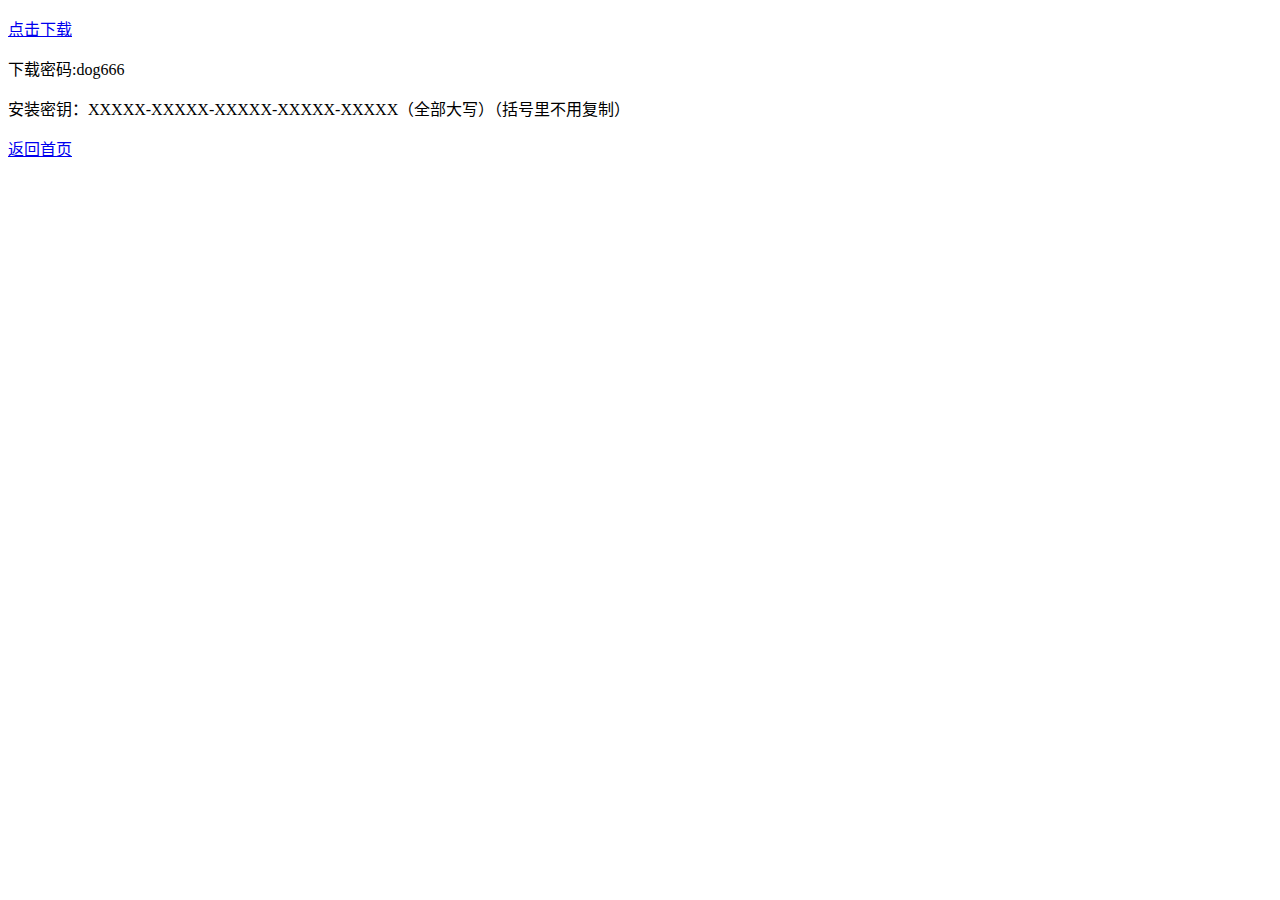
==== download.html @ 2360ffb8 "Update download.html" ====
<!DOCTYPE html>
<html lang='zh-CN'>
<head>
<title>download.md · Dogsoft/Doghead - dogsoft.eu.org</title>
<meta content='Doghead的官方网站！' property='og:description'>
<meta content='Doghead的官方网站！' itemprop='description' name='Description'>
</head>

<body>
<div class="file_content markdown-body">
<p><a href="https://wwwk.lanzouj.com/i2q271126xti">点击下载</a></p>
<p>下载密码:dog666</p>
<p>安装密钥：XXXXX-XXXXX-XXXXX-XXXXX-XXXXX（全部大写）（括号里不用复制）</p>
<p><a href="dogsoft.eu.org/index.html">返回首页</a></p></div>
</body>
</html>
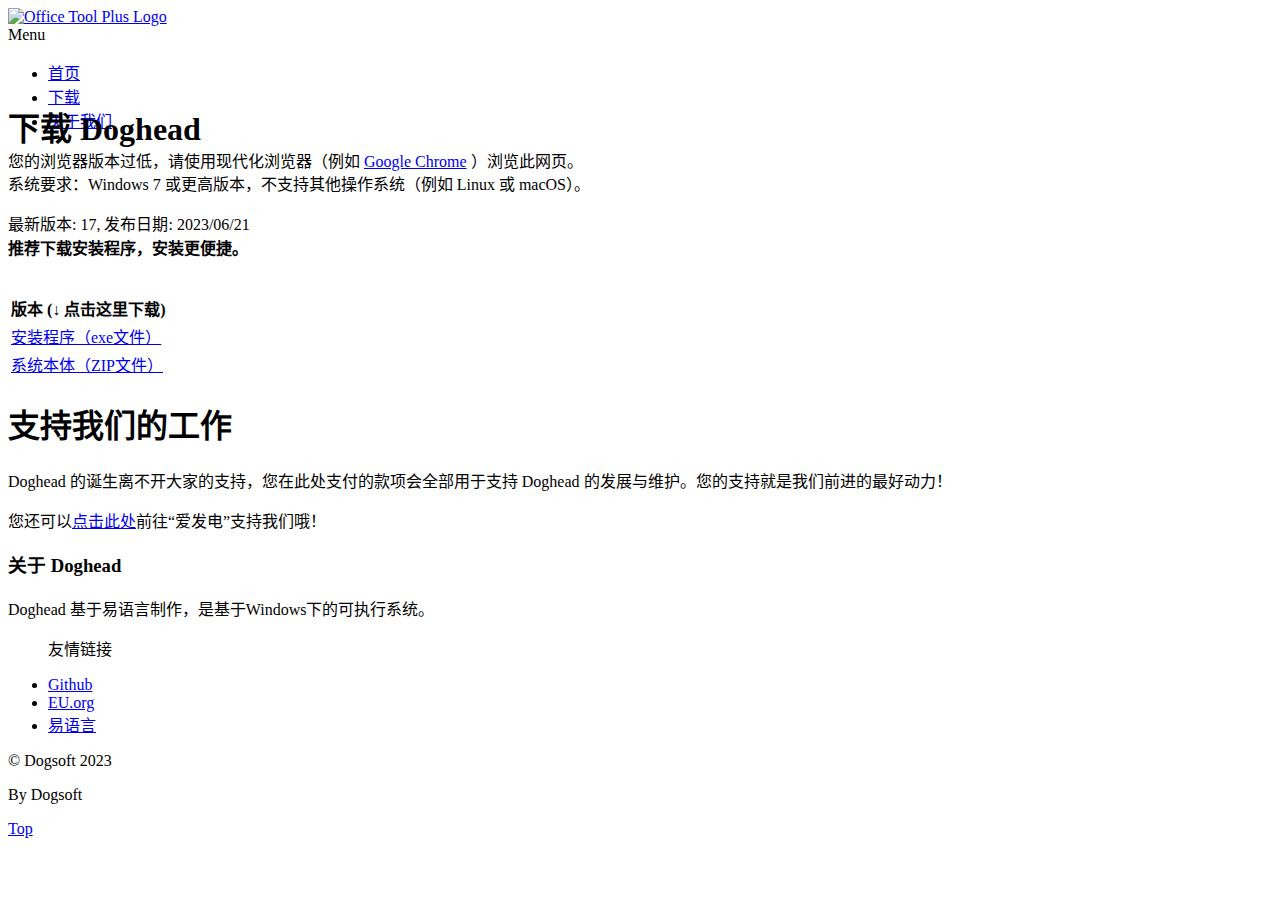
==== commit 67734720: "Rename Download.html to download.html" ====
--- a/download.html
+++ b/download.html
@@ -1,16 +1,152 @@
 <!DOCTYPE html>
-<html lang='zh-CN'>
-<head>
-<title>download.md · Dogsoft/Doghead - dogsoft.eu.org</title>
-<meta content='Doghead的官方网站！' property='og:description'>
-<meta content='Doghead的官方网站！' itemprop='description' name='Description'>
+<html lang="zh-CN"><head><meta http-equiv="Content-Type" content="text/html; charset=UTF-8">
+    
+    <meta http-equiv="X-UA-Compatible" content="IE=edge">
+    <meta name="viewport" content="width=device-width, initial-scale=1">
+    <!-- The above 3 meta tags *must* come first in the head; any other head content must come *after* these tags -->
+    <meta name="keywords" content="Doghead,Dogsoft">
+    <title>下载 | Doghead 官方网站</title>
+    <link href="./icon.ico" rel="icon" type="image/x-icon">
+    <!-- Bootstrap -->
+    <link href="./files/bootstrap.min.css" rel="stylesheet">
+    <link href="./files/font-awesome.min.css" rel="stylesheet">
+    <link href="./files/fontello.css" rel="stylesheet">
+    <!--<link href="https://otp.landian.vip/static/css/animsition.min.css" rel="stylesheet" type="text/css">-->
+    <!-- owl Carousel Css -->
+    <link href="./files/style.css" rel="stylesheet">
 </head>
 
 <body>
-<div class="file_content markdown-body">
-<p><a href="https://wwwk.lanzouj.com/i2q271126xti">点击下载</a></p>
-<p>下载密码:dog666</p>
-<p>安装密钥：XXXXX-XXXXX-XXXXX-XXXXX-XXXXX（全部大写）（括号里不用复制）</p>
-<p><a href="dogsoft.eu.org/index.html">返回首页</a></p></div>
-</body>
-</html>
+    <div id="sticky-wrapper" class="sticky-wrapper" style="height: 74px;"><div class="header">
+        <div class="container">
+            <div class="row">
+                <div class="col-md-2 col-sm-4 col-xs-6">
+                    <div class="icon">
+                        <a href="https://otp.landian.vip/"><img class="img_logo" src="./files/logo.webp" alt="Office Tool Plus Logo"></a>
+                    </div>
+                </div>
+                <div class="col-md-10 col-sm-8 col-xs-12">
+                    <div id="navigation"><div id="menu-button">Menu</div>
+                        <ul>
+                            <li><a href="https://dogsoft.eu.org" target="_blank" title="">首页</a></li>
+                            <li><a href="download.html" target="_blank" title="">下载
+                            <li><a href="#about" title="About us">关于我们</a></li>
+                        </ul>
+                    </div>
+                </div>
+            </div>
+            <div class="IE">
+                <div class="alert alert-primary" role="alert" alt="您的浏览器版本过低，请使用现代化浏览器（例如 Google Chrome）浏览此网页。">
+                    您的浏览器版本过低，请使用现代化浏览器（例如 <a href="https://www.google.cn/chrome/">Google Chrome</a> ）浏览此网页。 </div>
+            </div>
+        </div>
+    </div></div>
+    <div class="section-space80">
+        <div class="container">
+            <div class="row">
+                <div class="col-md-offset-2 col-md-8 col-sm-12 col-xs-12">
+                    <div class="mb60 text-center section-title">
+                        <h1>下载 Doghead</h1>
+                    
+                        <p>系统要求：Windows 7 或更高版本，不支持其他操作系统（例如 Linux 或 macOS）。
+                        </p>
+                        <p>最新版本: 17, 发布日期: 2023/06/21
+                            <br><strong>推荐下载安装程序，安装更便捷。</strong>
+                        </p>
+                    </div>
+                </div>
+            </div>
+            <div class="row">
+                <br>
+            </div>
+            <div class="row">
+<table>
+                    <thead>
+                        <tr>
+                            <th>版本 (↓ 点击这里下载)</th>
+                        </tr>
+                    </thead>
+                    <tbody>
+                        <tr>
+                            <td id="td-left"><a class="tooltip-control" data-toggle="tooltip" data-placement="bottom" title="" href="./download/Setup.exe" target="_blank" data-original-title="帮助解压安装">安装程序（exe文件）</a>
+                            </td>
+                        <td id="td-right"></td></tr>
+                        <tr>
+                            <td id="td-left"><a class="tooltip-control" data-toggle="tooltip" data-placement="bottom" title="" href="./download/Doghead.zip" target="_blank" data-original-title="解压后可直接运行">系统本体（ZIP文件）</a></td>
+                        <td id="td-right"></td></tr>
+                    </tbody>
+                </table>
+            </div>
+            <div class="row">
+            </div>
+        </div>
+    </div>
+    <div id="donate" class="bg-white section-space80">
+        <div class="container">
+            <div class="row">
+                <div class="col-md-offset-2 col-md-8 col-sm-offset-2 col-sm-8">
+                    <div class="mb60 text-center section-title">
+                        <h1>支持我们的工作</h1>
+                        <p data-toggle="tooltip" data-placement="top" data-html="true" data-original-title="好人并非无回报，只是时候未到。&lt;br&gt;无论昨天是什么心情，今天都要过得比昨天更好哦！ο(=•ω＜=)ρ⌒☆">Doghead 的诞生离不开大家的支持，您在此处支付的款项会全部用于支持 Doghead 的发展与维护。您的支持就是我们前进的最好动力！</p>
+                        <p>您还可以<a href="https://afdian.net/@Doghead" target="_blank">点击此处</a>前往“爱发电”支持我们哦！</p>
+                    </div>
+                </div>
+            </div>
+        </div>
+    </div>
+    </div>
+    <div class="footer section-space60">
+        <div class="container">
+            <div id="about" class="row">
+                <div class="col-md-6 col-sm-12 col-xs-12">
+                    <div class="widget-text mt40">
+                        <h3>关于 Doghead</h3>
+                        <p>Doghead 基于易语言制作，是基于Windows下的可执行系统。</p>
+                    </div>
+                </div>
+
+                <div class="col-md-2 col-sm-4 col-xs-6">
+                    <div class="widget-footer mt40">
+                        <ul class="listnone">
+                            <p>友情链接</p>
+                            <li><a target="_blank" href="https://githubfast.com">Github</a></li>
+                            <li><a target="_blank" href="https://eu.org">EU.org</a></li>
+                            <li><a target="_blank" href="https://eyuyan.com">易语言</a></li>
+                        </ul>
+                    </div>
+                </div>
+            </div>
+        </div>
+    </div>
+    <div class="tiny-footer">
+        <!-- tiny footer -->
+        <div class="container">
+            <div class="row">
+                <div class="col-md-8 col-sm-8 col-xs-8">
+                    <p>© Dogsoft 2023
+                    </p>
+                </div>
+                <div class="col-md-4 col-sm-4 text-right col-xs-4">
+                    <p>By Dogsoft</p>
+                </div>
+            </div>
+        </div>
+    </div>
+    <!-- back to top icon -->
+    <a href="#0" class="cd-top" title="返回顶层">Top</a>
+    <!-- jQuery (necessary for Bootstrap's JavaScript plugins) -->
+    <script src="./files/jquery.min.js"></script>
+    <!-- Include all compiled plugins (below), or include individual files as needed -->
+    <script src="./files/bootstrap.min.js"></script>
+    <script type="text/javascript" src="./files/menumaker.js"></script>
+    <!-- sticky header -->
+    <script type="text/javascript" src="./files/jquery.sticky.js"></script>
+    <script type="text/javascript" src="./files/sticky-header.js"></script>
+    <!-- Back to top script -->
+    <script type="text/javascript" src="./files/click-to-top.js"></script>
+    <script>
+        $(document).ready(function () {
+            $('[data-toggle="tooltip"]').tooltip();
+        });
+    </script>
+<deepl-input-controller><template shadowrootmode="open"><link rel="stylesheet" href="chrome-extension://fancfknaplihpclbhbpclnmmjcjanbaf/build/content.css"><div><div class="dl-input-translation-container svelte-ju4595"><div></div></div></div></template></deepl-input-controller></body></html>
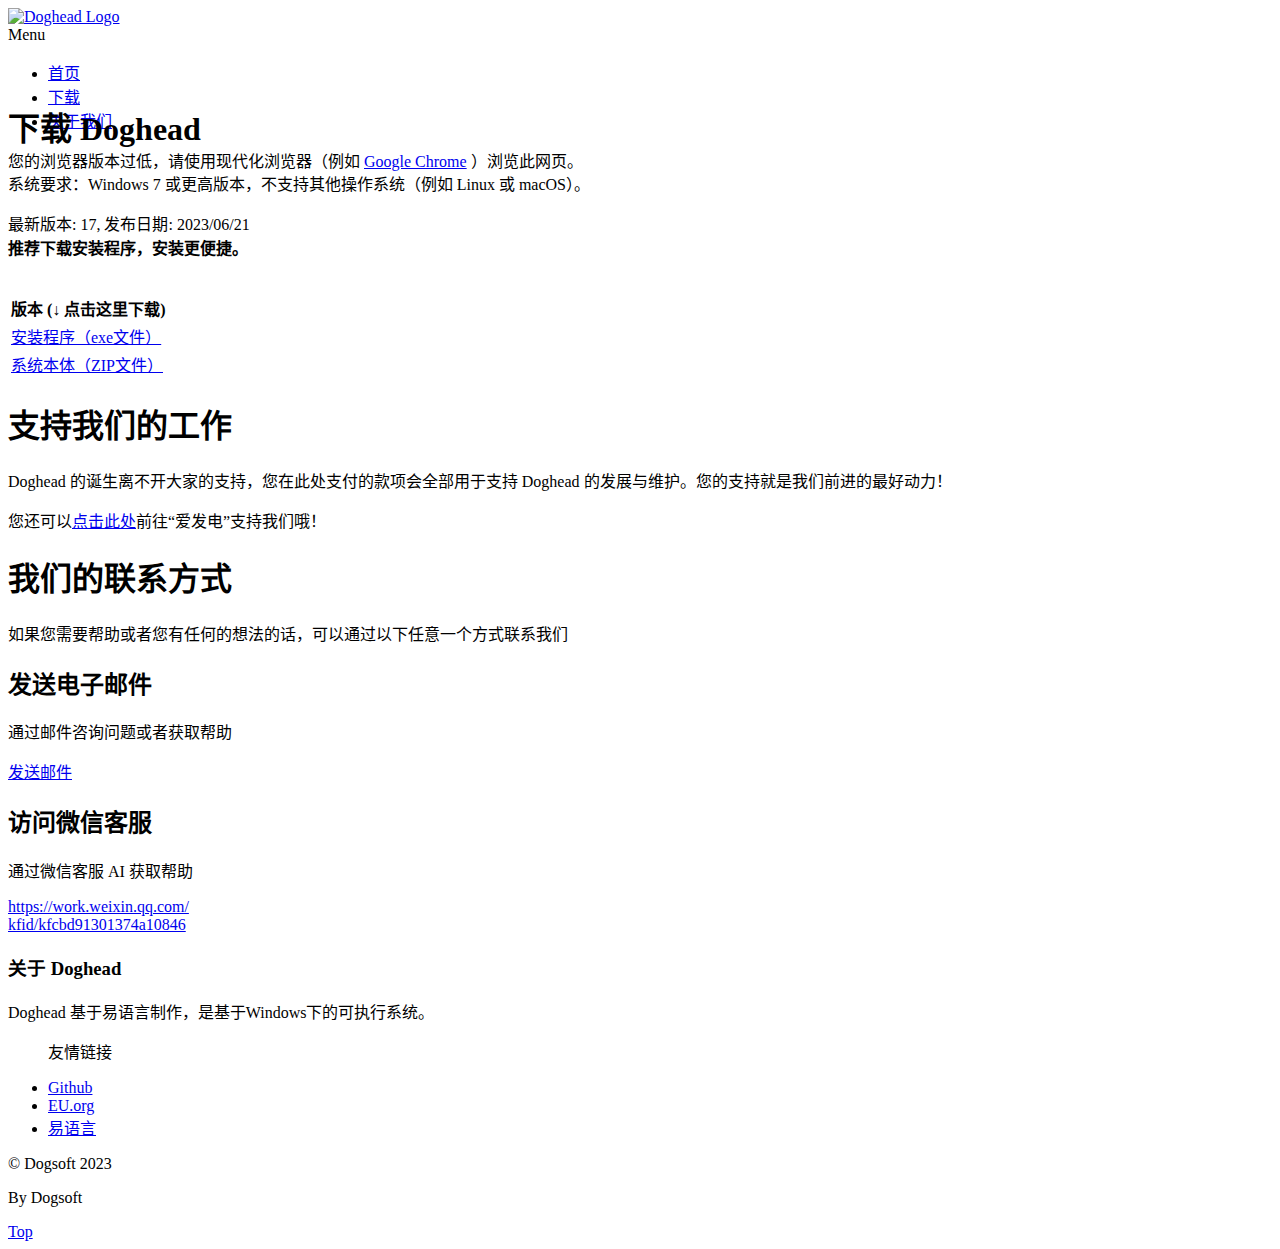
==== commit 4cae7b78: "Update download.html" ====
--- a/download.html
+++ b/download.html
@@ -22,7 +22,7 @@
             <div class="row">
                 <div class="col-md-2 col-sm-4 col-xs-6">
                     <div class="icon">
-                        <a href="https://otp.landian.vip/"><img class="img_logo" src="./files/logo.webp" alt="Office Tool Plus Logo"></a>
+                        <a href="https://dogsoft.eu.org"><img class="img_logo" src="./files/logo.webp" alt="Doghead Logo"></a>
                     </div>
                 </div>
                 <div class="col-md-10 col-sm-8 col-xs-12">
@@ -68,11 +68,11 @@
                     </thead>
                     <tbody>
                         <tr>
-                            <td id="td-left"><a class="tooltip-control" data-toggle="tooltip" data-placement="bottom" title="" href="./download/Setup.exe" target="_blank" data-original-title="帮助解压安装">安装程序（exe文件）</a>
+                            <td id="td-left"><a class="tooltip-control" data-toggle="tooltip" data-placement="bottom" title="" href="./Setup.exe" target="_blank" data-original-title="帮助解压安装">安装程序（exe文件）</a>
                             </td>
                         <td id="td-right"></td></tr>
                         <tr>
-                            <td id="td-left"><a class="tooltip-control" data-toggle="tooltip" data-placement="bottom" title="" href="./download/Doghead.zip" target="_blank" data-original-title="解压后可直接运行">系统本体（ZIP文件）</a></td>
+                            <td id="td-left"><a class="tooltip-control" data-toggle="tooltip" data-placement="bottom" title="" href="./Doghead.zip" target="_blank" data-original-title="解压后可直接运行">系统本体（ZIP文件）</a></td>
                         <td id="td-right"></td></tr>
                     </tbody>
                 </table>
@@ -94,6 +94,33 @@
             </div>
         </div>
     </div>
+    <div id="contact" class="bg-white section-space80">
+        <div class="container">
+            <div class="row">
+                <div class="col-md-offset-2 col-md-8 col-sm-offset-2 col-sm-8">
+                    <div class="mb60 text-center section-title">
+                        <h1>我们的联系方式</h1>
+                        <p>如果您需要帮助或者您有任何的想法的话，可以通过以下任意一个方式联系我们</p>
+                    </div>
+                </div>
+            </div>
+            <div class="row">
+                <div class="col-md-6 col-sm-12 col-xs-12">
+                    <div class="bg-white bg-boxshadow pinside40 outline text-center mb30">
+                        <h2 class="capital-title">发送电子邮件</h2>
+                        <p>通过邮件咨询问题或者获取帮助</p>
+                        <a href="mailto:dogsoft@yeah.net" class="btn-link">发送邮件</a>
+                    </div>
+                </div>
+                <div class="col-md-6 col-sm-12 col-xs-12">
+                    <div class="bg-white bg-boxshadow pinside40 outline text-center mb30">
+                        <h2 class="capital-title">访问微信客服</h2>
+                        <p>通过微信客服 AI 获取帮助</p>
+                        <a target="_blank" href="https://work.weixin.qq.com/kfid/kfcbd91301374a10846" class="btn-link">https://work.weixin.qq.com/<br>kfid/kfcbd91301374a10846</a>
+                    </div>
+                </div>
+            </div>
+        </div>
     </div>
     <div class="footer section-space60">
         <div class="container">
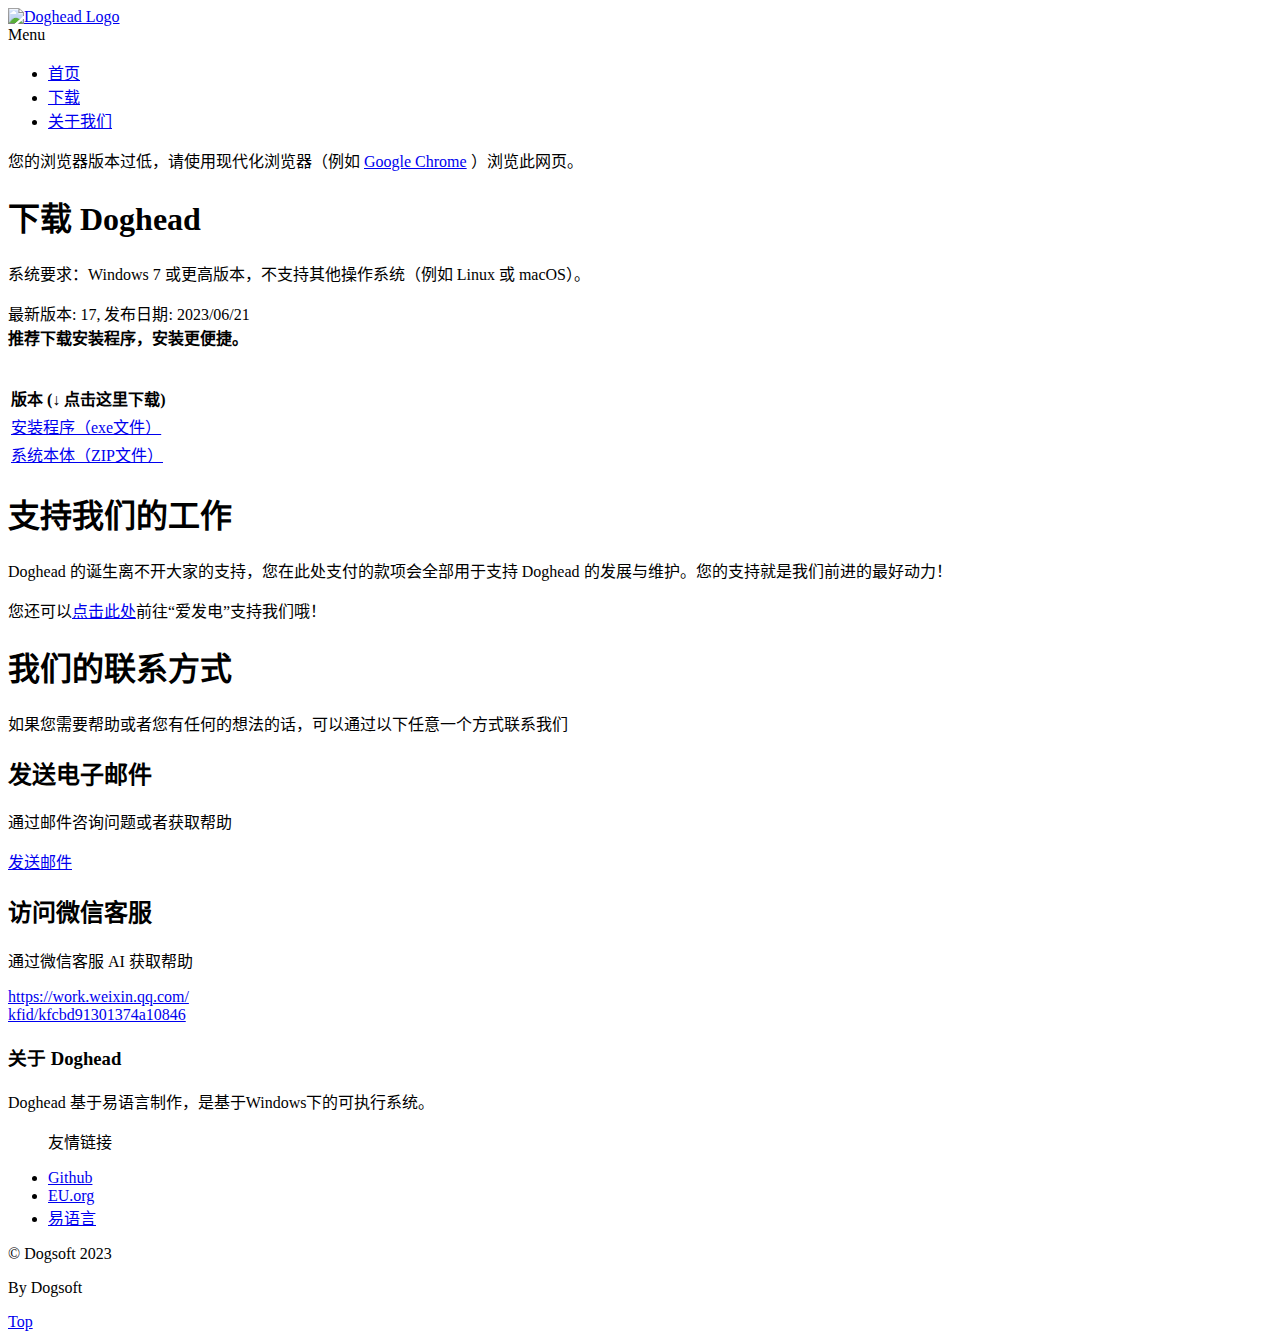
==== commit 700bab56: "Update download.html" ====
--- a/download.html
+++ b/download.html
@@ -11,7 +11,7 @@
     <link href="./files/bootstrap.min.css" rel="stylesheet">
     <link href="./files/font-awesome.min.css" rel="stylesheet">
     <link href="./files/fontello.css" rel="stylesheet">
-    <!--<link href="https://otp.landian.vip/static/css/animsition.min.css" rel="stylesheet" type="text/css">-->
+    <link href="./files/animsition.min.css" rel="stylesheet" type="text/css">
     <!-- owl Carousel Css -->
     <link href="./files/style.css" rel="stylesheet">
 </head>
@@ -40,7 +40,7 @@
                     您的浏览器版本过低，请使用现代化浏览器（例如 <a href="https://www.google.cn/chrome/">Google Chrome</a> ）浏览此网页。 </div>
             </div>
         </div>
-    </div></div>
+    </div>
     <div class="section-space80">
         <div class="container">
             <div class="row">
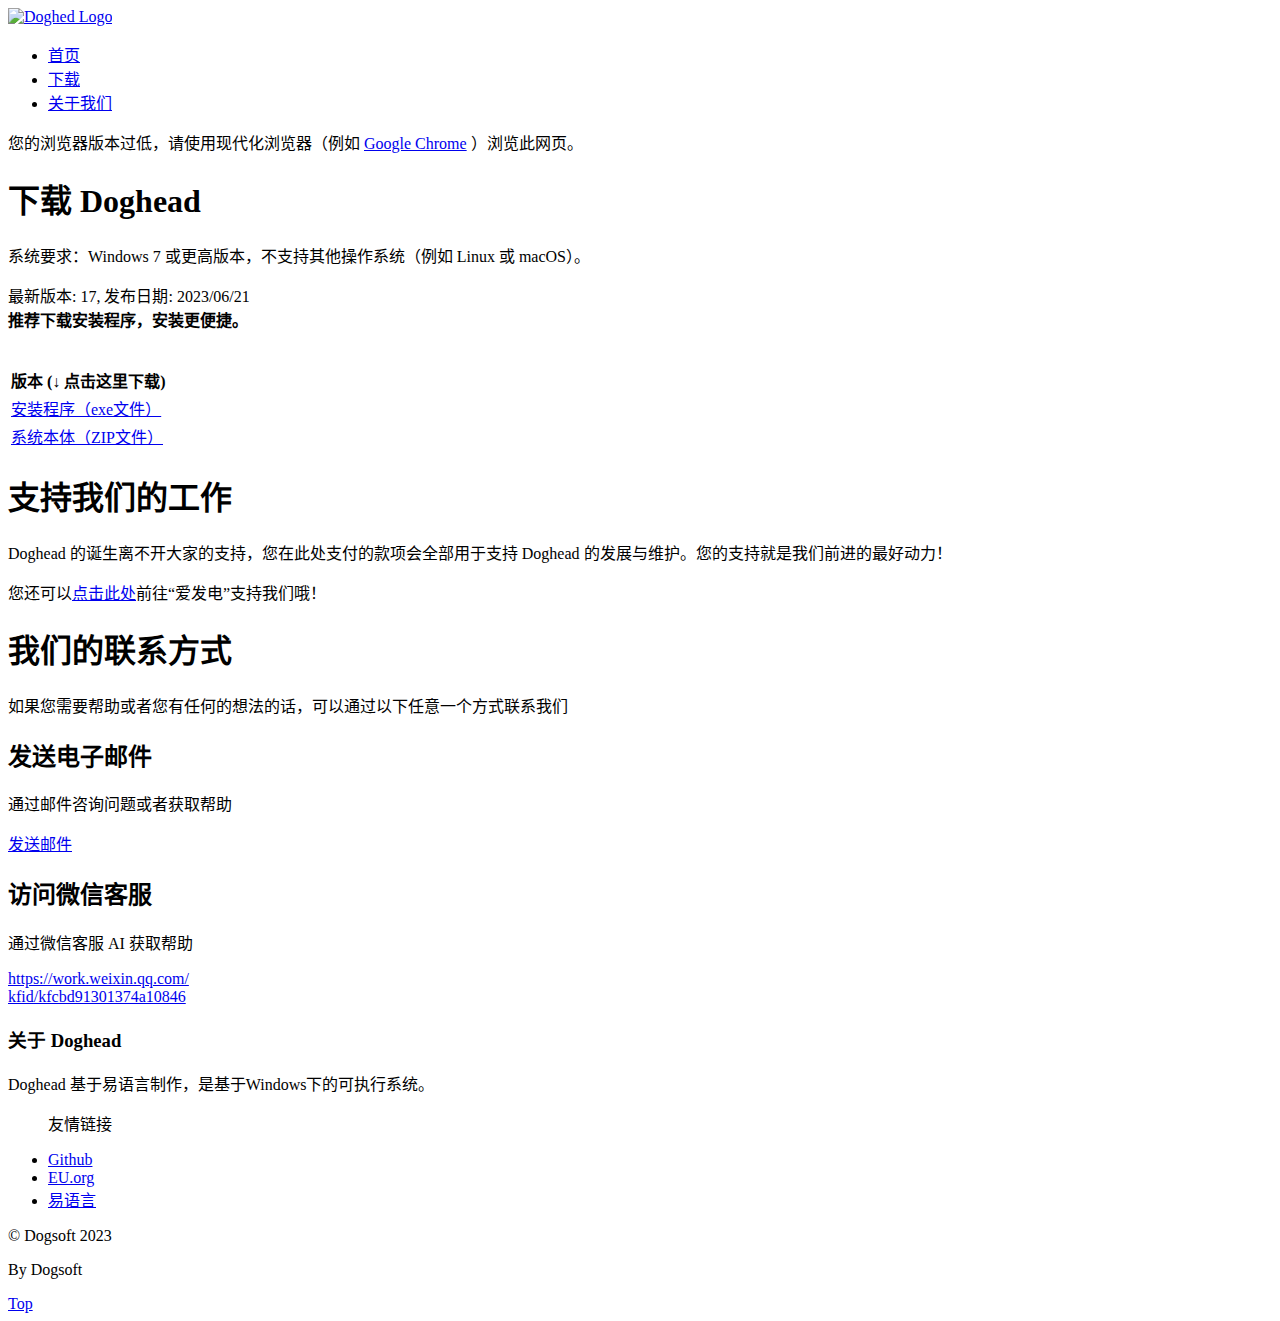
==== commit 55b1c4c1: "Add files via upload" ====
--- a/download.html
+++ b/download.html
@@ -16,28 +16,29 @@
     <link href="./files/style.css" rel="stylesheet">
 </head>
 
-<body>
-    <div id="sticky-wrapper" class="sticky-wrapper" style="height: 74px;"><div class="header">
+<body class="animsition">
+    <div class="header">
         <div class="container">
             <div class="row">
                 <div class="col-md-2 col-sm-4 col-xs-6">
                     <div class="icon">
-                        <a href="https://dogsoft.eu.org"><img class="img_logo" src="./files/logo.webp" alt="Doghead Logo"></a>
+                        <a href="https://dogsoft.eu.org"><img class="img_logo" src="./files/logo.webp" alt="Doghed Logo"></a>
                     </div>
                 </div>
                 <div class="col-md-10 col-sm-8 col-xs-12">
-                    <div id="navigation"><div id="menu-button">Menu</div>
+                    <div id="navigation">
                         <ul>
                             <li><a href="https://dogsoft.eu.org" target="_blank" title="">首页</a></li>
-                            <li><a href="download.html" target="_blank" title="">下载
+                            <li><a href="download.html" target="_blank" title="">下载</a></li>
                             <li><a href="#about" title="About us">关于我们</a></li>
                         </ul>
                     </div>
                 </div>
             </div>
             <div class="IE">
-                <div class="alert alert-primary" role="alert" alt="您的浏览器版本过低，请使用现代化浏览器（例如 Google Chrome）浏览此网页。">
-                    您的浏览器版本过低，请使用现代化浏览器（例如 <a href="https://www.google.cn/chrome/">Google Chrome</a> ）浏览此网页。 </div>
+                <div class="alert alert-primary" role="alert">
+                    您的浏览器版本过低，请使用现代化浏览器（例如 <a href="https://www.google.cn/chrome/">Google Chrome</a> ）浏览此网页。
+                </div>
             </div>
         </div>
     </div>
@@ -60,7 +61,7 @@
                 <br>
             </div>
             <div class="row">
-<table>
+                <table>
                     <thead>
                         <tr>
                             <th>版本 (↓ 点击这里下载)</th>
@@ -176,4 +177,4 @@
             $('[data-toggle="tooltip"]').tooltip();
         });
     </script>
-<deepl-input-controller><template shadowrootmode="open"><link rel="stylesheet" href="chrome-extension://fancfknaplihpclbhbpclnmmjcjanbaf/build/content.css"><div><div class="dl-input-translation-container svelte-ju4595"><div></div></div></div></template></deepl-input-controller></body></html>
+<deepl-input-controller><template shadowrootmode="open"><link rel="stylesheet" href="chrome-extension://fancfknaplihpclbhbpclnmmjcjanbaf/build/content.css"><div><div class="dl-input-translation-container svelte-ju4595"><div></div></div></div></template></deepl-input-controller></body></html>